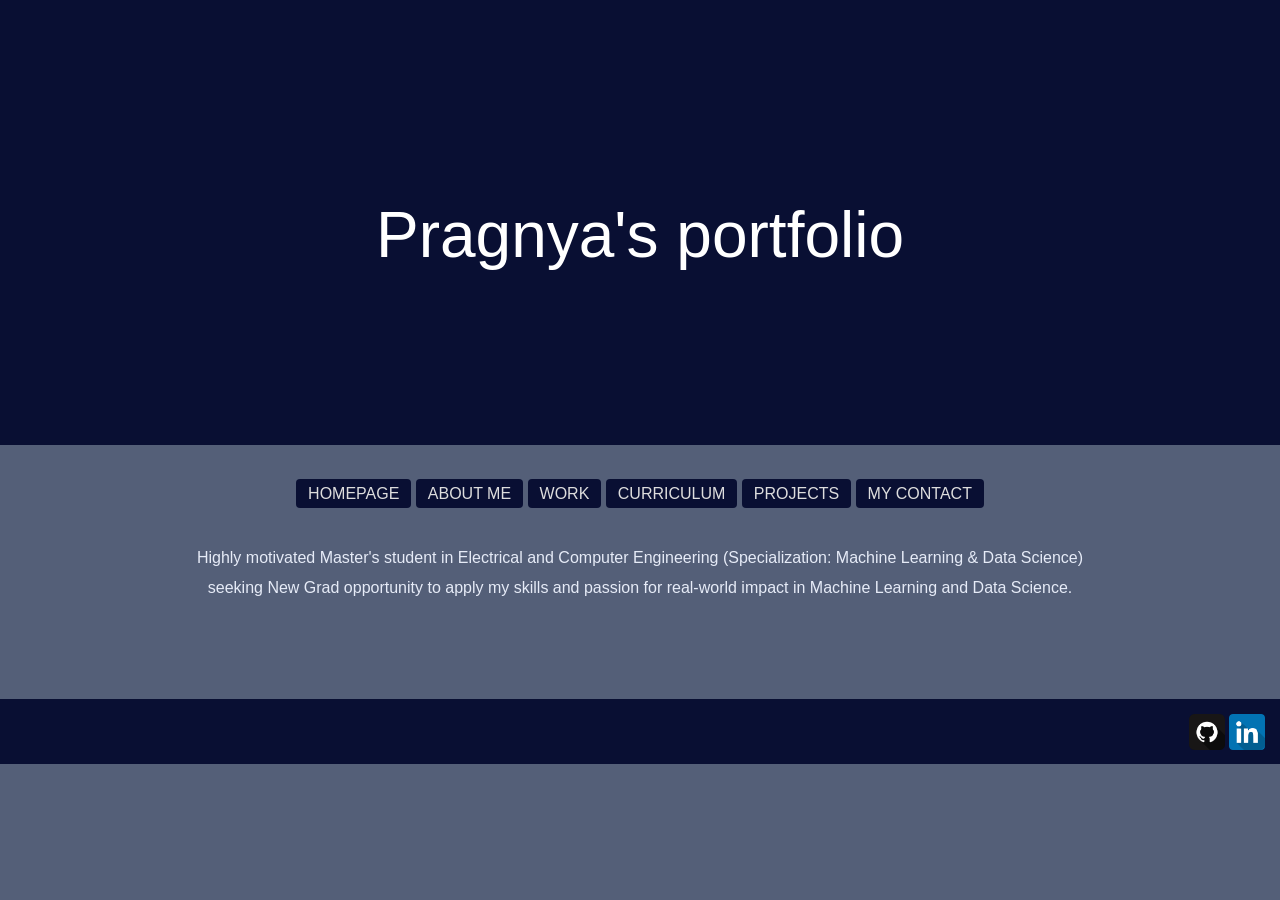
==== about_page.html @ 68d21c44 "update and add codes" ====
<!DOCTYPE html>
<html lang="en">
<head>
	<meta charset="UTF-8">
	<title>Welcome to my profile!</title>
	<meta name="viewport" content="width=device-width, initial-scale=1">
    <link href="https://fonts.googleapis.com/css?family=Asap|Comfortaa|Gudea|Hind+Guntur|Hind+Madurai|Hind+Vadodara|Maven+Pro|Ropa+Sans|Source+Code+Pro" rel="stylesheet">
	<link rel="stylesheet" href="style.css">
</head>
<body>
		<div class="hero">
			<h1>Pragnya's portfolio</h1>
			<h2></h2>
		</div>
    	<div class="container">
		<nav>
            <a href="index.html" class="button">HOMEPAGE</a>
			<a href="about_page.html" class="button">ABOUT ME</a>
	<a href="work.html" class="button">WORK</a>
            <a href="curriculum.html" class="button">CURRICULUM</a>
            <!-- <a href="resume.html" class="button">RESUME</a> -->
            <a href="projects.html" class="button">PROJECTS</a>
            <a href="contact.html" class="button">MY CONTACT</a>
		</nav>
		<main role="main">
			<p align="center">Highly motivated Master's student in Electrical and Computer Engineering (Specialization: Machine Learning & Data Science) seeking New Grad opportunity to apply my skills and passion for real-world impact in Machine Learning and Data Science.</p>
			<br><br></p>
		</main>
	</div>
	<footer>
		<div class="container">
			<div class="social">
				<a href="https://github.com/pathak-pragnya"><img src="images/github.png" height="36" width="36" alt="github logo"></a>
				<a href="https://www.linkedin.com/in/pragnya-pathak/"><img src="images/linkedin.png" height="36" width="36" alt="linkedin logo"></a>
			</div>
		</div>
	</footer>
</body>
</html>
---- style.css ----
/* FONTS
font-family: 'Hind Guntur', sans-serif;
font-family: 'Hind Vadodara', sans-serif;
font-family: 'Gudea', sans-serif;
font-family: 'Ropa Sans', sans-serif;
font-family: 'Source Code Pro', monospace;
font-family: 'Maven Pro', sans-serif;
font-family: 'Comfortaa', cursive;
font-family: 'Hind Madurai', sans-serif;
font-family: 'Asap', sans-serif; 98cfd9
*/

body {
  font-family: 'Source Code Pro', monospace;
color: #fff;
margin: 0;
  background-color: #7b8bb0;
}
h1 {
font-size: 64px;
font-weight: 300;
line-height: 64px;
margin-bottom: 0;

}
h2 {
 font-size: 22px;
 font-weight: 300;
 text-transform: uppercase;
}
h3 {
  font-size: 16px;
  border-bottom: 1px solid #ddd;
  padding-bottom: 10px;
}
p {
margin-bottom: 30px;
line-height: 30px;
}
img {
border: 0;
}

    body {
        font-family: 'Helvetica Neue', Arial, sans-serif;
        background-color: #545f78;
        color: #e6ebf7;
    }

    .section {
        margin: 40px 0;
        padding: 20px;
        background-color: #fff;
        border-radius: 10px;
        box-shadow: 0 4px 8px rgba(0, 0, 0, 0.1);
    }

    .section h2 {
        font-size: 1.8em;
        margin-bottom: 20px;
        color: #333;
        text-transform: uppercase;
        letter-spacing: 1px;
        border-bottom: 2px solid #007bff;
        padding-bottom: 10px;
    }

    .skill-category {
        margin-bottom: 20px;
    }

    .skill-category h3 {
        font-size: 1.3em;
        color: #020304;
        margin-bottom: 5px;
    }

    .skill-category p {
        font-size: 1em;
        color: #555;
        margin-left: 20px;
    }

    @media (max-width: 768px) {
        .section {
            margin: 20px 0;
            padding: 15px;
        }

        .section h2 {
            font-size: 1.5em;
        }

        .skill-category h3 {
            font-size: 1.1em;
        }

        .skill-category p {
            font-size: 0.9em;
        }
    }



a:link, a:active,a:visited {
  color: #ddd;
  text-decoration: none;
}
a:hover {
  text-decoration: underline;
  color: #7b8bb0;
}

main {
width: 70%;
display: block;
margin-right: auto;
margin-left: auto;
}
footer {
color: #fff;
position: relative;
height: 65px;
left: 0;
bottom: 0;
font-size: 14px;
background-color: #090f33;
width: 100%;
padding: 15px;
}

.button {
background-color: #090f33;
padding-top: 6px;
padding-right: 12px;
padding-bottom: 6px;
padding-left: 12px;
color: #fff;
border-radius: 4px;
text-transform: uppercase;
text-decoration: none;
}
nav {
text-align: center;
margin: 40px;
}

ul {
  font-size: 12.5px;
  line-height: 20px;
}

.hero {
color: #fff;
text-align: center;
margin-bottom: 20px;
padding-top: 160px;
padding-bottom: 160px;
background-color: #090f33;
  background-image: url(https://i.pinimg.com/originals/6c/0b/54/6c0b541ca892b09a03813ed2ac674444.jpg);
background-position: center center;
background-repeat: no-repeat;
background-size: cover;
}

.container {
max-width: 1280px;
margin-right: auto;
margin-left: auto;
min-width: 320px;
}
.social {
float: right;
}

.left {
  float: left;
}

.right {
  float: right;
}

/* timeline code */
* {
  box-sizing: border-box;
}

.timeline {
  position: relative;
  max-width: 1200px;
  margin: 0 auto;
}

/* The actual timeline (the vertical ruler) */
.timeline::after {
  content: '';
  position: absolute;
  width: 6px;
  background-color: white;
  top: 0;
  bottom: 0;
  left: 50%;
  margin-left: -3px;
}

/* Container around content */
.tlcontainer {
  padding: 10px 40px;
  position: relative;
  background-color: inherit;
  width: 50%;
}

/* The circles on the timeline */
.tlcontainer::after {
  content: '';
  position: absolute;
  width: 25px;
  height: 25px;
  right: -17px;
  background-color: white;
  border: 4px solid #090f33;
  top: 15px;
  border-radius: 50%;
  z-index: 1;
}

/* Place the container to the left */
.tlleft {
  left: 0;
}

/* Place the container to the right */
.tlright {
  left: 50%;
}

/* Add arrows to the left container (pointing right) */
.tlleft::before {
  content: " ";
  height: 0;
  position: absolute;
  top: 22px;
  width: 0;
  z-index: 1;
  right: 30px;
  border: medium solid white;
  border-width: 10px 0 10px 10px;
  border-color: transparent transparent transparent white;
}

/* Add arrows to the right container (pointing left) */
.tlright::before {
  content: " ";
  height: 0;
  position: absolute;
  top: 22px;
  width: 0;
  z-index: 1;
  left: 30px;
  border: medium solid white;
  border-width: 10px 10px 10px 0;
  border-color: transparent white transparent transparent;
}

/* Fix the circle for containers on the right side */
.tlright::after {
  left: -16px;
}

/* The actual content */
.tlcontent {
  padding: 20px 30px;
  background-color:#090f33;
  position: relative;
  border-radius: 6px;
}

/* Media queries - Responsive timeline on screens less than 600px wide */
@media screen and (max-width: 600px) {
/* Place the timelime to the left */
.timeline::after {
  left: 31px;
}

/* Full-width containers */
.tlcontainer {
  width: 100%;
  padding-left: 70px;
  padding-right: 25px;
}

/* Make sure that all arrows are pointing leftwards */
.tlcontainer::before {
  left: 60px;
  border: medium solid white;
  border-width: 10px 10px 10px 0;
  border-color: transparent white transparent transparent;
}

/* Make sure all circles are at the same spot */
.tlleft::after, .tlright::after {
  left: 15px;
}

/* Make all right containers behave like the left ones */
.tlright {
  left: 0%;
}}
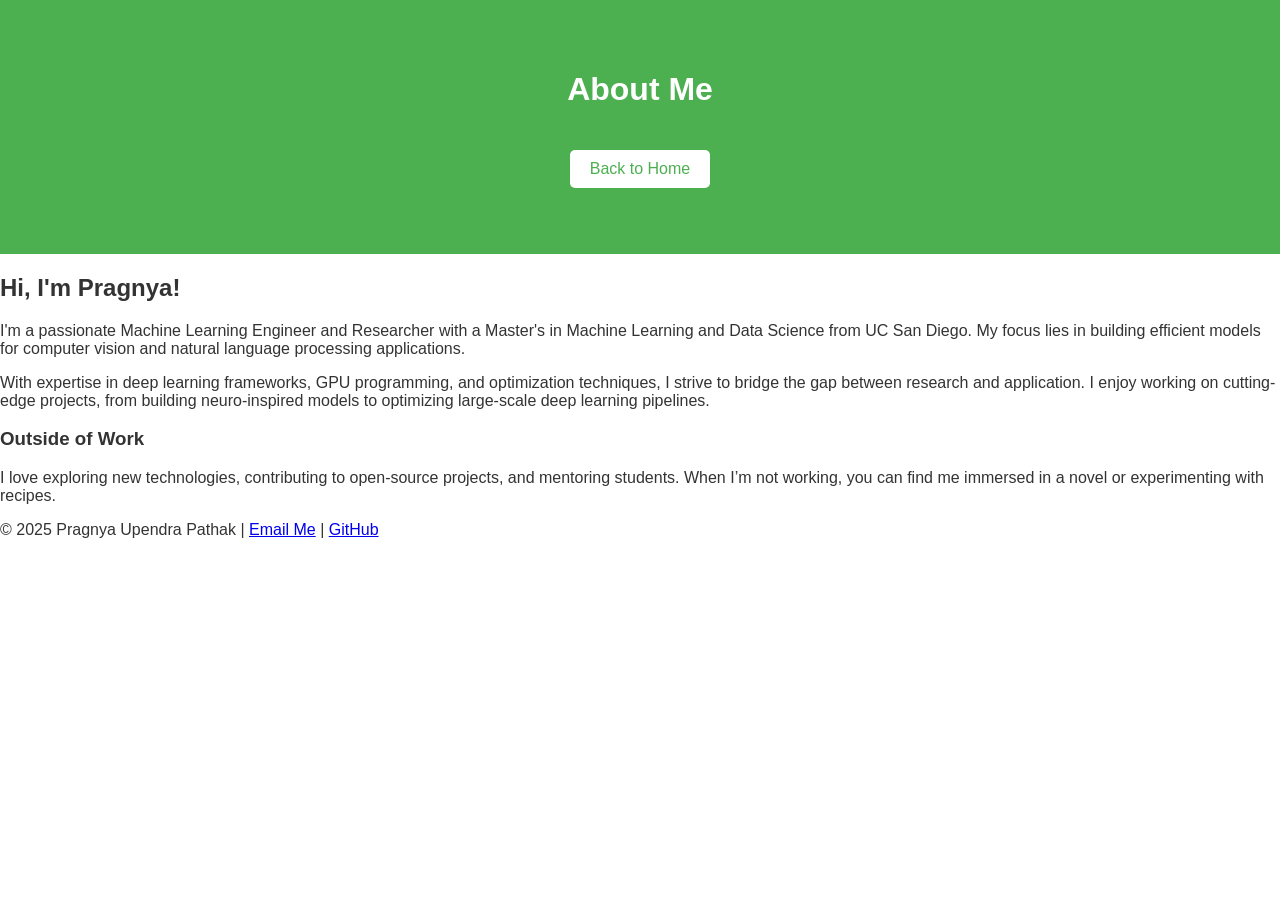
==== commit 5731cbb2: "Update about_page.html" ====
--- a/about_page.html
+++ b/about_page.html
@@ -1,39 +1,42 @@
 <!DOCTYPE html>
 <html lang="en">
 <head>
-	<meta charset="UTF-8">
-	<title>Welcome to my profile!</title>
-	<meta name="viewport" content="width=device-width, initial-scale=1">
-    <link href="https://fonts.googleapis.com/css?family=Asap|Comfortaa|Gudea|Hind+Guntur|Hind+Madurai|Hind+Vadodara|Maven+Pro|Ropa+Sans|Source+Code+Pro" rel="stylesheet">
-	<link rel="stylesheet" href="style.css">
+    <meta charset="UTF-8">
+    <meta name="viewport" content="width=device-width, initial-scale=1.0">
+    <title>About Me - Pragnya Pathak</title>
+    <link rel="stylesheet" href="style.css">
 </head>
 <body>
-		<div class="hero">
-			<h1>Pragnya's portfolio</h1>
-			<h2></h2>
-		</div>
-    	<div class="container">
-		<nav>
-            <a href="index.html" class="button">HOMEPAGE</a>
-			<a href="about_page.html" class="button">ABOUT ME</a>
-	<a href="work.html" class="button">WORK</a>
-            <a href="curriculum.html" class="button">CURRICULUM</a>
-            <!-- <a href="resume.html" class="button">RESUME</a> -->
-            <a href="projects.html" class="button">PROJECTS</a>
-            <a href="contact.html" class="button">MY CONTACT</a>
-		</nav>
-		<main role="main">
-			<p align="center">Highly motivated Master's student in Electrical and Computer Engineering (Specialization: Machine Learning & Data Science) seeking New Grad opportunity to apply my skills and passion for real-world impact in Machine Learning and Data Science.</p>
-			<br><br></p>
-		</main>
-	</div>
-	<footer>
-		<div class="container">
-			<div class="social">
-				<a href="https://github.com/pathak-pragnya"><img src="images/github.png" height="36" width="36" alt="github logo"></a>
-				<a href="https://www.linkedin.com/in/pragnya-pathak/"><img src="images/linkedin.png" height="36" width="36" alt="linkedin logo"></a>
-			</div>
-		</div>
-	</footer>
+    <header>
+        <div class="container">
+            <h1>About Me</h1>
+            <p><a href="index.html" class="btn">Back to Home</a></p>
+        </div>
+    </header>
+
+    <section id="about">
+        <div class="container">
+            <h2>Hi, I'm Pragnya!</h2>
+            <p>
+                I'm a passionate Machine Learning Engineer and Researcher with a Master's in Machine Learning and Data Science from UC San Diego. 
+                My focus lies in building efficient models for computer vision and natural language processing applications.
+            </p>
+            <p>
+                With expertise in deep learning frameworks, GPU programming, and optimization techniques, I strive to bridge the gap between research and application. 
+                I enjoy working on cutting-edge projects, from building neuro-inspired models to optimizing large-scale deep learning pipelines.
+            </p>
+            <h3>Outside of Work</h3>
+            <p>
+                I love exploring new technologies, contributing to open-source projects, and mentoring students. 
+                When I’m not working, you can find me immersed in a novel or experimenting with recipes.
+            </p>
+        </div>
+    </section>
+
+    <footer>
+        <div class="container">
+            <p>&copy; 2025 Pragnya Upendra Pathak | <a href="mailto:pragnyapathak99@gmail.com">Email Me</a> | <a href="https://github.com/pathak-pragnya" target="_blank">GitHub</a></p>
+        </div>
+    </footer>
 </body>
 </html>
--- a/style.css
+++ b/style.css
@@ -10,301 +10,73 @@
 font-family: 'Asap', sans-serif; 98cfd9
 */
 
+/* General Styles */
 body {
-  font-family: 'Source Code Pro', monospace;
-color: #fff;
-margin: 0;
-  background-color: #7b8bb0;
-}
-h1 {
-font-size: 64px;
-font-weight: 300;
-line-height: 64px;
-margin-bottom: 0;
-
-}
-h2 {
- font-size: 22px;
- font-weight: 300;
- text-transform: uppercase;
-}
-h3 {
-  font-size: 16px;
-  border-bottom: 1px solid #ddd;
-  padding-bottom: 10px;
-}
-p {
-margin-bottom: 30px;
-line-height: 30px;
-}
-img {
-border: 0;
+    font-family: Arial, sans-serif;
+    margin: 0;
+    padding: 0;
+    color: #333;
 }
 
-    body {
-        font-family: 'Helvetica Neue', Arial, sans-serif;
-        background-color: #545f78;
-        color: #e6ebf7;
-    }
-
-    .section {
-        margin: 40px 0;
-        padding: 20px;
-        background-color: #fff;
-        border-radius: 10px;
-        box-shadow: 0 4px 8px rgba(0, 0, 0, 0.1);
-    }
-
-    .section h2 {
-        font-size: 1.8em;
-        margin-bottom: 20px;
-        color: #333;
-        text-transform: uppercase;
-        letter-spacing: 1px;
-        border-bottom: 2px solid #007bff;
-        padding-bottom: 10px;
-    }
-
-    .skill-category {
-        margin-bottom: 20px;
-    }
-
-    .skill-category h3 {
-        font-size: 1.3em;
-        color: #020304;
-        margin-bottom: 5px;
-    }
-
-    .skill-category p {
-        font-size: 1em;
-        color: #555;
-        margin-left: 20px;
-    }
-
-    @media (max-width: 768px) {
-        .section {
-            margin: 20px 0;
-            padding: 15px;
-        }
-
-        .section h2 {
-            font-size: 1.5em;
-        }
-
-        .skill-category h3 {
-            font-size: 1.1em;
-        }
-
-        .skill-category p {
-            font-size: 0.9em;
-        }
-    }
-
-
-
-a:link, a:active,a:visited {
-  color: #ddd;
-  text-decoration: none;
-}
-a:hover {
-  text-decoration: underline;
-  color: #7b8bb0;
+/* Header Section */
+header {
+    background-color: #4CAF50;
+    color: white;
+    text-align: center;
+    padding: 50px 0;
 }
 
-main {
-width: 70%;
-display: block;
-margin-right: auto;
-margin-left: auto;
-}
-footer {
-color: #fff;
-position: relative;
-height: 65px;
-left: 0;
-bottom: 0;
-font-size: 14px;
-background-color: #090f33;
-width: 100%;
-padding: 15px;
+header .btn {
+    background-color: white;
+    color: #4CAF50;
+    padding: 10px 20px;
+    text-decoration: none;
+    border-radius: 5px;
+    margin-top: 20px;
+    display: inline-block;
 }
 
-.button {
-background-color: #090f33;
-padding-top: 6px;
-padding-right: 12px;
-padding-bottom: 6px;
-padding-left: 12px;
-color: #fff;
-border-radius: 4px;
-text-transform: uppercase;
-text-decoration: none;
-}
-nav {
-text-align: center;
-margin: 40px;
+header .btn:hover {
+    background-color: #45a049;
+    color: white;
 }
 
-ul {
-  font-size: 12.5px;
-  line-height: 20px;
+/* Navigation */
+nav ul {
+    display: flex;
+    justify-content: center;
+    background: #333;
+    padding: 10px;
+    margin: 0;
+    list-style: none;
 }
 
-.hero {
-color: #fff;
-text-align: center;
-margin-bottom: 20px;
-padding-top: 160px;
-padding-bottom: 160px;
-background-color: #090f33;
-  background-image: url(https://i.pinimg.com/originals/6c/0b/54/6c0b541ca892b09a03813ed2ac674444.jpg);
-background-position: center center;
-background-repeat: no-repeat;
-background-size: cover;
+nav ul li {
+    margin: 0 15px;
 }
 
-.container {
-max-width: 1280px;
-margin-right: auto;
-margin-left: auto;
-min-width: 320px;
-}
-.social {
-float: right;
+nav ul li a {
+    text-decoration: none;
+    color: white;
 }
 
-.left {
-  float: left;
+nav ul li a:hover {
+    text-decoration: underline;
 }
 
-.right {
-  float: right;
+/* Intro Section */
+#intro {
+    padding: 50px;
+    text-align: center;
+    background-color: #f9f9f9;
 }
 
-/* timeline code */
-* {
-  box-sizing: border-box;
+.social-links a {
+    margin: 0 10px;
+    text-decoration: none;
+    color: #4CAF50;
 }
 
-.timeline {
-  position: relative;
-  max-width: 1200px;
-  margin: 0 auto;
+.social-links a:hover {
+    text-decoration: underline;
 }
-
-/* The actual timeline (the vertical ruler) */
-.timeline::after {
-  content: '';
-  position: absolute;
-  width: 6px;
-  background-color: white;
-  top: 0;
-  bottom: 0;
-  left: 50%;
-  margin-left: -3px;
-}
-
-/* Container around content */
-.tlcontainer {
-  padding: 10px 40px;
-  position: relative;
-  background-color: inherit;
-  width: 50%;
-}
-
-/* The circles on the timeline */
-.tlcontainer::after {
-  content: '';
-  position: absolute;
-  width: 25px;
-  height: 25px;
-  right: -17px;
-  background-color: white;
-  border: 4px solid #090f33;
-  top: 15px;
-  border-radius: 50%;
-  z-index: 1;
-}
-
-/* Place the container to the left */
-.tlleft {
-  left: 0;
-}
-
-/* Place the container to the right */
-.tlright {
-  left: 50%;
-}
-
-/* Add arrows to the left container (pointing right) */
-.tlleft::before {
-  content: " ";
-  height: 0;
-  position: absolute;
-  top: 22px;
-  width: 0;
-  z-index: 1;
-  right: 30px;
-  border: medium solid white;
-  border-width: 10px 0 10px 10px;
-  border-color: transparent transparent transparent white;
-}
-
-/* Add arrows to the right container (pointing left) */
-.tlright::before {
-  content: " ";
-  height: 0;
-  position: absolute;
-  top: 22px;
-  width: 0;
-  z-index: 1;
-  left: 30px;
-  border: medium solid white;
-  border-width: 10px 10px 10px 0;
-  border-color: transparent white transparent transparent;
-}
-
-/* Fix the circle for containers on the right side */
-.tlright::after {
-  left: -16px;
-}
-
-/* The actual content */
-.tlcontent {
-  padding: 20px 30px;
-  background-color:#090f33;
-  position: relative;
-  border-radius: 6px;
-}
-
-/* Media queries - Responsive timeline on screens less than 600px wide */
-@media screen and (max-width: 600px) {
-/* Place the timelime to the left */
-.timeline::after {
-  left: 31px;
-}
-
-/* Full-width containers */
-.tlcontainer {
-  width: 100%;
-  padding-left: 70px;
-  padding-right: 25px;
-}
-
-/* Make sure that all arrows are pointing leftwards */
-.tlcontainer::before {
-  left: 60px;
-  border: medium solid white;
-  border-width: 10px 10px 10px 0;
-  border-color: transparent white transparent transparent;
-}
-
-/* Make sure all circles are at the same spot */
-.tlleft::after, .tlright::after {
-  left: 15px;
-}
-
-/* Make all right containers behave like the left ones */
-.tlright {
-  left: 0%;
-}}
